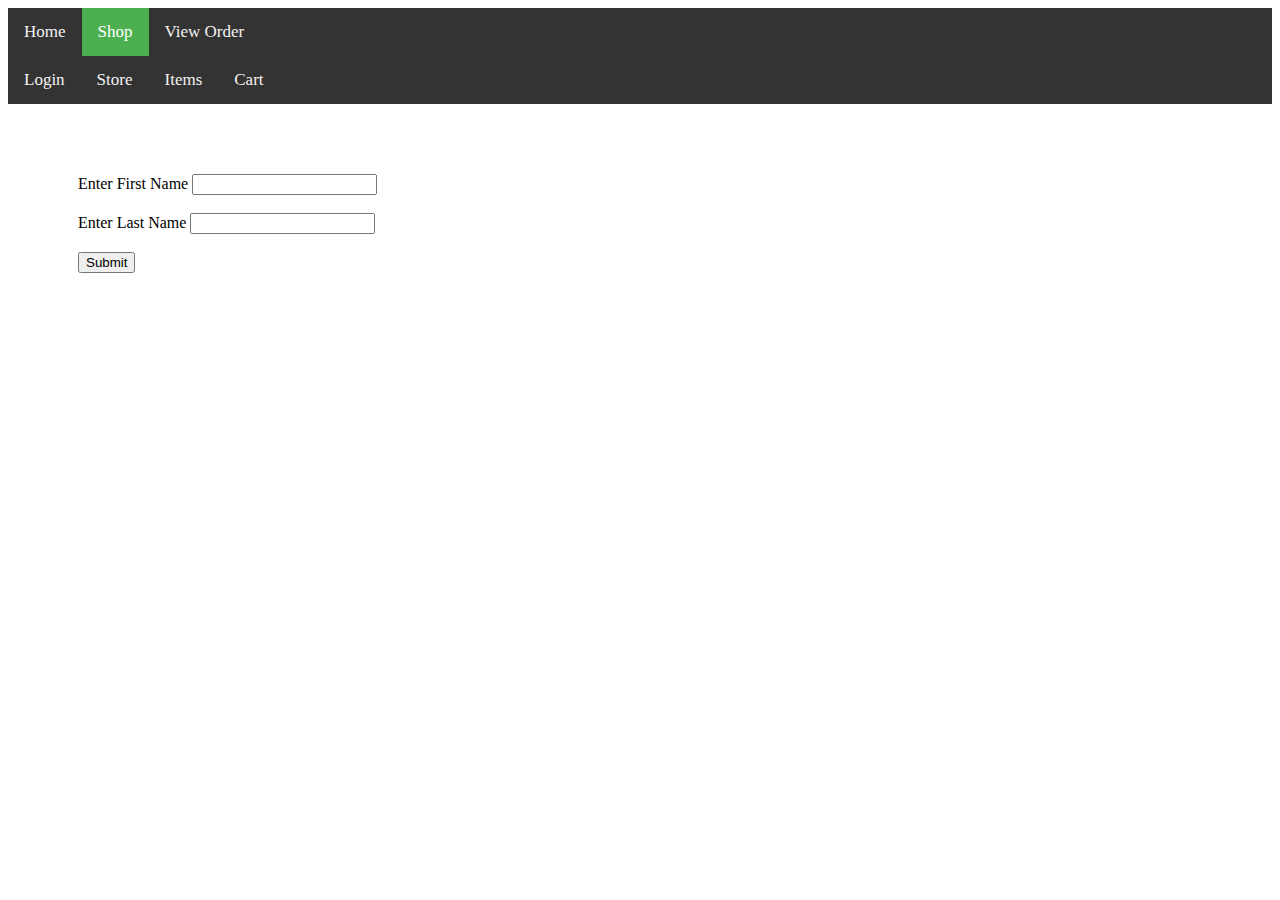
==== PizzaBox/wwwroot/order.html @ 0dca53b5 "Add Display for item and stores" ====
﻿<!DOCTYPE html>
<html>
<head>
    <link rel="stylesheet" href="Project1.css" />
    <meta charset="utf-8" />
    <title></title>
</head>
<body>
    <div class="topnav">
        <a href="order.html">Home</a>
        <a class="active" href="#news">Shop</a>
        <a href="vieworder.html">View Order</a>
    </div>

    <div class="topnav">
        <a onclick="viewCustomers(); return false;">Login</a>
        <a onclick="viewStores(); return false;">Store</a>
        <a onclick="viewItems(); return false;">Items</a>
        <a onclick="viewCart(); return false;">Cart</a>
    </div>
    <div id="CustomerSection">
        <form onsubmit="findCustomer(this.FName.value, this.LName.value); return false;">
            <label for="stores">Enter First Name</label>
            <input type="text" name="FName"><br><br>
            <label for="stores">Enter Last Name</label>
            <input type="text" name="LName"><br><br>
            <input type="submit" value="Submit">
        </form>
    </div>
    <div id="output"></div>

    <div id="StoreSection">
        <form onchange="displayStores(this.chooseStore.value);return false;" onsubmit="viewstores(this.chooseStore.value);return false;">
            <label for="stores">Select a store to view</label>
            <select id="stores" name="chooseStore">
            </select>
            <input type="submit" value="submit">
        </form>
        <div id="storeDisplay"></div>
    </div>


    <div id="ItemSection">
        <form onchange="displayItems(this.addItem.value); return false;" onsubmit="pendingCart(this.addItem.value);return false;">
            <label for="items">Add Item To Cart</label>
            <select id="items" name="addItem">
            </select>
            <input type="submit" value="submit">
        </form>
        <form onsubmit="addToCart(this.amount.value);return false;">
            <label for="amount">Add Item To Cart</label>
            <select id="amount" name="amount">
            </select>
            <input type="submit" value="submit">
        </form>
        <div id="itemDisplay"></div>
    </div>
    <div id="CartSection">
        <form onsubmit="pendingRemove(this.removeItem.value);return false;">
            <label for="cart">Add Item To Cart</label>
            <select id="cart" name="removeItem">
            </select>
            <input type="submit" value="submit">
        </form>
        <form onsubmit="removeFromCart(this.remove.value);return false;">
            <label for="remove">Add Item To Cart</label>
            <select id="remove" name="remove">
            </select>
            <input type="submit" value="submit">
        </form>
        <!--onsubmit() needs to be here at the end if validateCart doesn work-->
        <form onsubmit="validateCart(); return false;">
            <label for="remove">Submit Order</label>
            <input type="submit" name="order" />
        </form>

    </div>
    <b id="TotalText"></b>


        <script src="order.js"></script>
</body>
</html>
---- PizzaBox/wwwroot/Project1.css ----
﻿/* Add a black background color to the top navigation */
.topnav {
    background-color: #333;
    overflow: hidden;
}

img {
    max-width: 40%;
    height: auto;
}

    /* Style the links inside the navigation bar */
    .topnav a {
        float: left;
        color: #f2f2f2;
        text-align: center;
        padding: 14px 16px;
        text-decoration: none;
        font-size: 17px;
    }

        /* Change the color of links on hover */
        .topnav a:hover {
            background-color: #ddd;
            color: black;
        }

        /* Add a color to the active/current link */
        .topnav a.active {
            background-color: #4CAF50;
            color: white;
        }

form {
    padding: 70px;
}
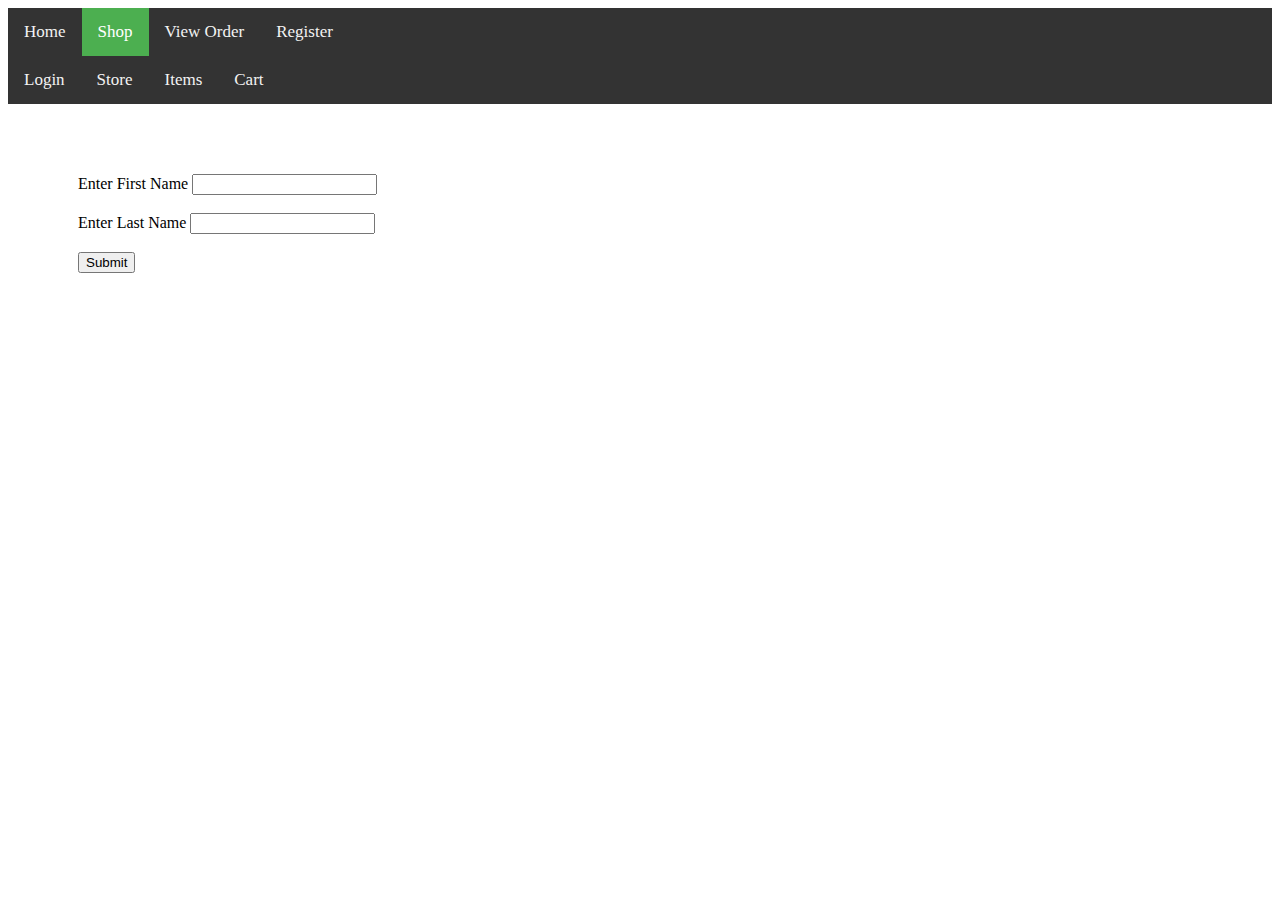
==== commit 0cd1e8a7: "Fixed MAJOR BUG MERGE THIS" ====
--- a/PizzaBox/wwwroot/order.html
+++ b/PizzaBox/wwwroot/order.html
@@ -7,9 +7,10 @@
 </head>
 <body>
     <div class="topnav">
-        <a href="order.html">Home</a>
-        <a class="active" href="#news">Shop</a>
+        <a href="index.html">Home</a>
+        <a class="active">Shop</a>
         <a href="vieworder.html">View Order</a>
+        <a href="register.html">Register</a>
     </div>
 
     <div class="topnav">
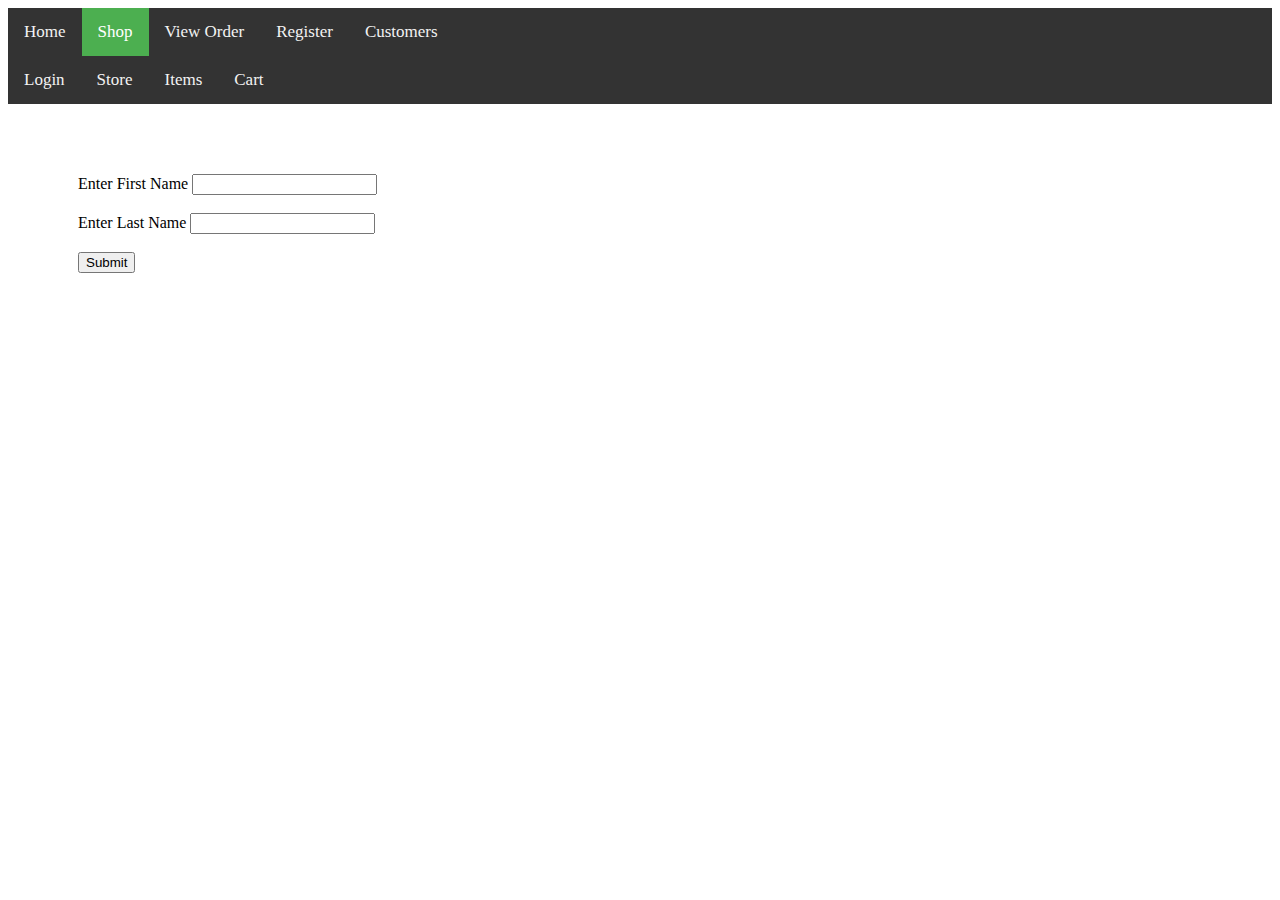
==== commit 831b082d: "Finished all but tests" ====
--- a/PizzaBox/wwwroot/order.html
+++ b/PizzaBox/wwwroot/order.html
@@ -11,6 +11,7 @@
         <a class="active">Shop</a>
         <a href="vieworder.html">View Order</a>
         <a href="register.html">Register</a>
+        <a href="search.html">Customers</a>
     </div>
 
     <div class="topnav">
